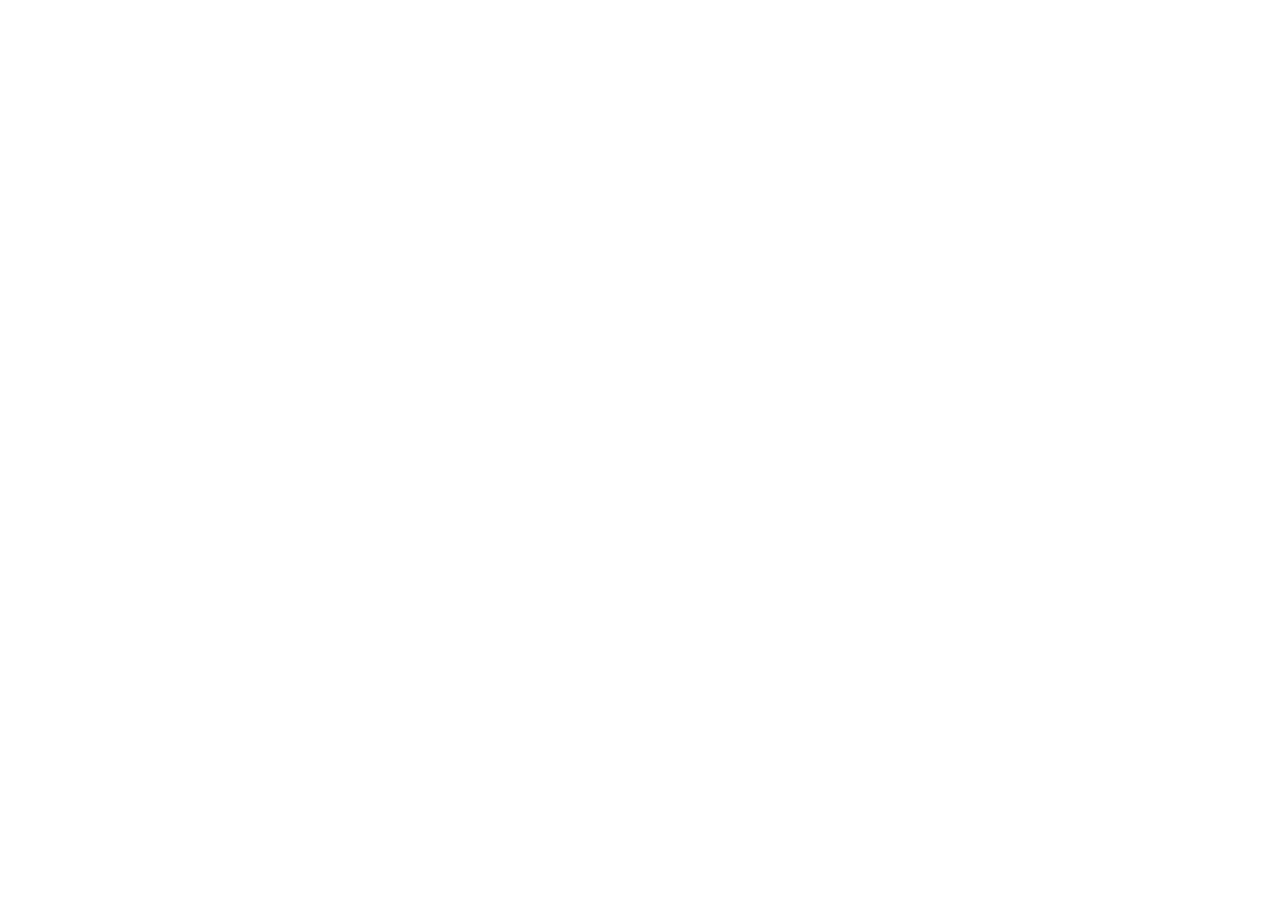
==== src/main/resources/static/index.html @ a93ce472 "feat : 1-프론트엔드-구현" ====
<!DOCTYPE html>
<html lang="ko">
<head>
  <meta charset="UTF-8">
  <meta name="viewport" content="width=device-width, initial-scale=1.0">
  <title>챌린지 플랫폼</title>
  <link rel="preconnect" href="https://fonts.googleapis.com">
  <link rel="preconnect" href="https://fonts.gstatic.com" crossorigin>
  <link href="https://fonts.googleapis.com/css2?family=Inter:wght@400;500;600;700;800&display=swap" rel="stylesheet">
  <link rel="stylesheet" href="/assets/css/common.css">
  <link rel="stylesheet" href="/assets/css/components.css">
  <link rel="stylesheet" href="/assets/css/pages.css">
</head>
<body>
  <div id="app"></div>

  <script src="/assets/js/api.js"></script>
  <script src="/assets/js/auth.js"></script>
  <script src="/assets/js/challenge.js"></script>
  <script src="/assets/js/verification.js"></script>
  <script src="/assets/js/point.js"></script>
  <script src="/assets/js/settlement.js"></script>
  <script src="/assets/js/app.js"></script>
</body>
</html>
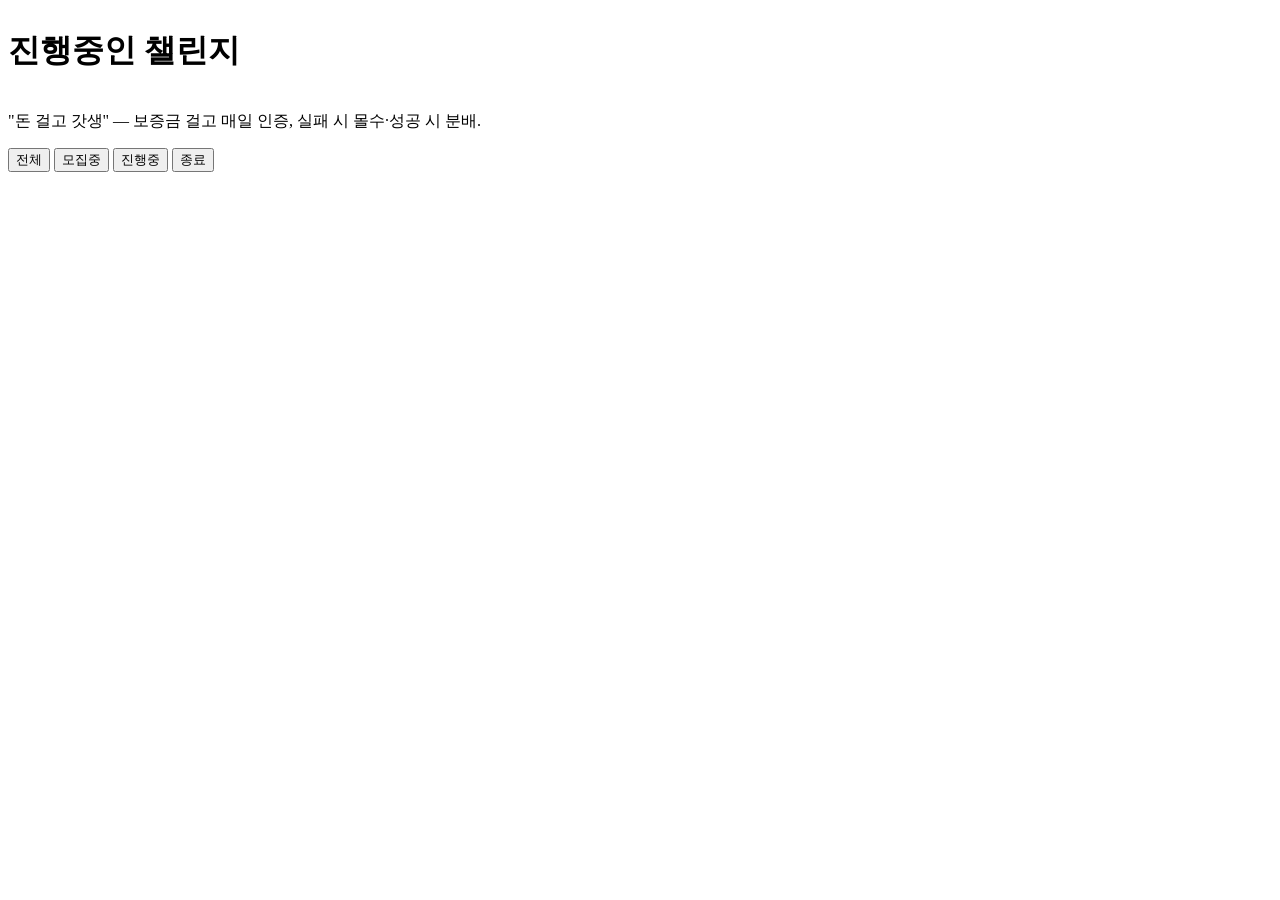
==== commit 6b5e243a: "feat(front): 프론트엔드 구현" ====
--- a/src/main/resources/static/index.html
+++ b/src/main/resources/static/index.html
@@ -1,25 +1,86 @@
 <!DOCTYPE html>
 <html lang="ko">
 <head>
-  <meta charset="UTF-8">
-  <meta name="viewport" content="width=device-width, initial-scale=1.0">
-  <title>챌린지 플랫폼</title>
-  <link rel="preconnect" href="https://fonts.googleapis.com">
-  <link rel="preconnect" href="https://fonts.gstatic.com" crossorigin>
-  <link href="https://fonts.googleapis.com/css2?family=Inter:wght@400;500;600;700;800&display=swap" rel="stylesheet">
-  <link rel="stylesheet" href="/assets/css/common.css">
-  <link rel="stylesheet" href="/assets/css/components.css">
-  <link rel="stylesheet" href="/assets/css/pages.css">
+  <meta charset="UTF-8" />
+  <meta name="viewport" content="width=device-width, initial-scale=1.0" />
+  <title>보증금 챌린지 — 돈 걸고 갓생</title>
+  <link rel="stylesheet" href="/assets/css/tokens.css" />
+  <link rel="stylesheet" href="/assets/css/receipt.css" />
 </head>
 <body>
-  <div id="app"></div>
+  <header class="appbar" id="appbar"></header>
+  <main class="wrap">
+    <div style="display:flex;align-items:center;gap:12px;flex-wrap:wrap">
+      <h1 class="page-title">진행중인 챌린지</h1>
+      <div class="appbar__spacer"></div>
+      <a class="btn btn--sm" id="create-btn" href="/challenge/create.html" style="display:none">+ 챌린지 개설</a>
+    </div>
+    <p class="muted">"돈 걸고 갓생" — 보증금 걸고 매일 인증, 실패 시 몰수·성공 시 분배.</p>
 
-  <script src="/assets/js/api.js"></script>
-  <script src="/assets/js/auth.js"></script>
-  <script src="/assets/js/challenge.js"></script>
-  <script src="/assets/js/verification.js"></script>
-  <script src="/assets/js/point.js"></script>
-  <script src="/assets/js/settlement.js"></script>
-  <script src="/assets/js/app.js"></script>
+    <div class="chip-tabs" id="filters">
+      <button class="chip" data-status="" aria-selected="true">전체</button>
+      <button class="chip" data-status="RECRUITING">모집중</button>
+      <button class="chip" data-status="ONGOING">진행중</button>
+      <button class="chip" data-status="CLOSED">종료</button>
+    </div>
+
+    <div class="grid" id="list"></div>
+    <div class="empty" id="empty" style="display:none">표시할 챌린지가 없습니다.</div>
+  </main>
+
+  <script src="/assets/js/common.js"></script>
+  <script>
+    const { api, el, esc, won, agoText, statusStamp, mountHeader, session, toast } = App;
+    let status = '';
+
+    async function load() {
+      const listEl = document.getElementById('list');
+      const emptyEl = document.getElementById('empty');
+      listEl.innerHTML = '';
+      emptyEl.style.display = 'none';
+      try {
+        const q = new URLSearchParams({ page: 0, size: 50 });
+        if (status) q.set('status', status);
+        const items = await api.get('/api/challenges?' + q.toString());
+        if (!items || items.length === 0) { emptyEl.style.display = 'block'; return; }
+        items.forEach((c) => listEl.appendChild(card(c)));
+      } catch (e) {
+        toast(e.message, 'err');
+      }
+    }
+
+    function card(c) {
+      const node = el(`
+        <article class="receipt card-receipt" role="button" tabindex="0">
+          <div class="receipt__head">${esc(c.title)}
+            <span class="receipt__no">#CH-${String(c.id).padStart(4, '0')}</span>
+          </div>
+          <div style="text-align:center;margin-bottom:6px">${statusStamp(c.status)}</div>
+          <hr class="rule" />
+          <div class="li"><span class="li__label">보증금</span><span class="li__dots"></span><span class="li__val">${won(c.depositAmount)}</span></div>
+          <div class="li"><span class="li__label">인증목표</span><span class="li__dots"></span><span class="li__val">${c.requiredCount} 회</span></div>
+          <div class="li"><span class="li__label">기간</span><span class="li__dots"></span><span class="li__val">${App.fmtDate(c.startDate)}~${App.fmtDate(c.endDate).slice(5)}</span></div>
+          <hr class="rule" />
+          <div class="muted" style="text-align:center">${esc(agoText(c.endDate))}</div>
+        </article>`);
+      const go = () => (location.href = `/challenge/detail.html?id=${c.id}`);
+      node.addEventListener('click', go);
+      node.addEventListener('keydown', (ev) => { if (ev.key === 'Enter' || ev.key === ' ') { ev.preventDefault(); go(); } });
+      return node;
+    }
+
+    document.getElementById('filters').addEventListener('click', (e) => {
+      const btn = e.target.closest('.chip');
+      if (!btn) return;
+      document.querySelectorAll('#filters .chip').forEach((c) => c.setAttribute('aria-selected', 'false'));
+      btn.setAttribute('aria-selected', 'true');
+      status = btn.dataset.status;
+      load();
+    });
+
+    mountHeader('/');
+    if (session.isAuthed) document.getElementById('create-btn').style.display = '';
+    load();
+  </script>
 </body>
 </html>
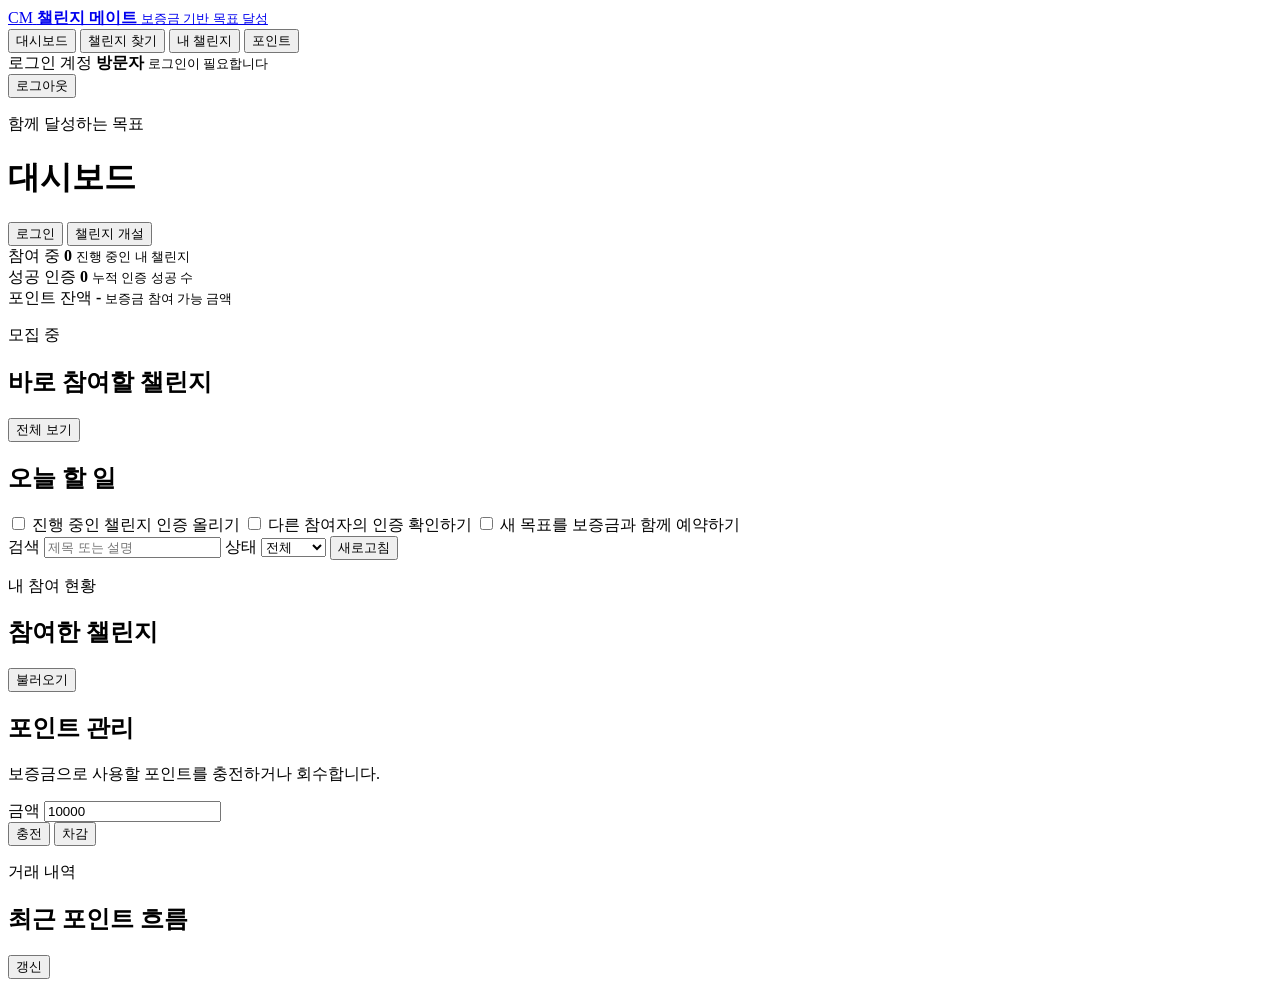
==== commit 2c2ef86e: "feat: 프론트" ====
--- a/src/main/resources/static/index.html
+++ b/src/main/resources/static/index.html
@@ -1,86 +1,219 @@
-<!DOCTYPE html>
+<!doctype html>
 <html lang="ko">
 <head>
-  <meta charset="UTF-8" />
-  <meta name="viewport" content="width=device-width, initial-scale=1.0" />
-  <title>보증금 챌린지 — 돈 걸고 갓생</title>
-  <link rel="stylesheet" href="/assets/css/tokens.css" />
-  <link rel="stylesheet" href="/assets/css/receipt.css" />
+  <meta charset="utf-8">
+  <meta name="viewport" content="width=device-width, initial-scale=1">
+  <title>챌린지 메이트</title>
+  <link rel="stylesheet" href="/assets/css/app.css">
 </head>
 <body>
-  <header class="appbar" id="appbar"></header>
-  <main class="wrap">
-    <div style="display:flex;align-items:center;gap:12px;flex-wrap:wrap">
-      <h1 class="page-title">진행중인 챌린지</h1>
-      <div class="appbar__spacer"></div>
-      <a class="btn btn--sm" id="create-btn" href="/challenge/create.html" style="display:none">+ 챌린지 개설</a>
+  <div class="shell">
+    <aside class="sidebar">
+      <a class="brand" href="#dashboard" aria-label="챌린지 메이트 홈">
+        <span class="brand-mark">CM</span>
+        <span>
+          <strong>챌린지 메이트</strong>
+          <small>보증금 기반 목표 달성</small>
+        </span>
+      </a>
+
+      <nav class="nav" aria-label="주요 메뉴">
+        <button class="nav-item active" data-view="dashboard" type="button">대시보드</button>
+        <button class="nav-item" data-view="explore" type="button">챌린지 찾기</button>
+        <button class="nav-item" data-view="mine" type="button">내 챌린지</button>
+        <button class="nav-item" data-view="points" type="button">포인트</button>
+      </nav>
+
+      <div class="account-panel">
+        <div>
+          <span class="muted">로그인 계정</span>
+          <strong id="accountName">방문자</strong>
+          <small id="accountEmail">로그인이 필요합니다</small>
+        </div>
+        <button id="logoutButton" class="ghost-button full hidden" type="button">로그아웃</button>
+      </div>
+    </aside>
+
+    <main class="main">
+      <header class="topbar">
+        <div>
+          <p class="eyebrow">함께 달성하는 목표</p>
+          <h1 id="pageTitle">대시보드</h1>
+        </div>
+        <div class="topbar-actions">
+          <button class="ghost-button" data-open-auth type="button">로그인</button>
+          <button class="primary-button" data-open-create type="button">챌린지 개설</button>
+        </div>
+      </header>
+
+      <section id="dashboardView" class="view active">
+        <div class="summary-grid">
+          <article class="metric-card accent-teal">
+            <span>참여 중</span>
+            <strong id="joinedCount">0</strong>
+            <small>진행 중인 내 챌린지</small>
+          </article>
+          <article class="metric-card accent-amber">
+            <span>성공 인증</span>
+            <strong id="successCount">0</strong>
+            <small>누적 인증 성공 수</small>
+          </article>
+          <article class="metric-card accent-blue">
+            <span>포인트 잔액</span>
+            <strong id="pointBalance">-</strong>
+            <small>보증금 참여 가능 금액</small>
+          </article>
+        </div>
+
+        <section class="split">
+          <div>
+            <div class="section-head">
+              <div>
+                <p class="eyebrow">모집 중</p>
+                <h2>바로 참여할 챌린지</h2>
+              </div>
+              <button class="text-button" data-view-link="explore" type="button">전체 보기</button>
+            </div>
+            <div id="featuredChallenges" class="challenge-grid"></div>
+          </div>
+          <aside class="side-panel">
+            <h2>오늘 할 일</h2>
+            <div class="todo-list">
+              <label><input type="checkbox"> 진행 중인 챌린지 인증 올리기</label>
+              <label><input type="checkbox"> 다른 참여자의 인증 확인하기</label>
+              <label><input type="checkbox"> 새 목표를 보증금과 함께 예약하기</label>
+            </div>
+          </aside>
+        </section>
+      </section>
+
+      <section id="exploreView" class="view">
+        <div class="toolbar">
+          <label class="search-box">
+            <span>검색</span>
+            <input id="challengeSearch" type="search" placeholder="제목 또는 설명">
+          </label>
+          <label>
+            <span>상태</span>
+            <select id="statusFilter">
+              <option value="">전체</option>
+              <option value="RECRUITING">모집 중</option>
+              <option value="ONGOING">진행 중</option>
+              <option value="CLOSED">종료</option>
+            </select>
+          </label>
+          <button id="refreshChallenges" class="ghost-button" type="button">새로고침</button>
+        </div>
+        <div id="challengeList" class="challenge-grid paged-grid"></div>
+        <nav id="challengePagination" class="pagination" aria-label="챌린지 목록 페이지"></nav>
+      </section>
+
+      <section id="mineView" class="view">
+        <div class="section-head">
+          <div>
+            <p class="eyebrow">내 참여 현황</p>
+            <h2>참여한 챌린지</h2>
+          </div>
+          <button id="refreshMine" class="ghost-button" type="button">불러오기</button>
+        </div>
+        <div id="myChallengeList" class="my-list"></div>
+      </section>
+
+      <section id="pointsView" class="view">
+        <div class="points-layout">
+          <form id="pointForm" class="form-panel">
+            <h2>포인트 관리</h2>
+            <p class="muted">보증금으로 사용할 포인트를 충전하거나 회수합니다.</p>
+            <label>
+              <span>금액</span>
+              <input name="amount" type="number" min="1000" step="1000" value="10000" required>
+            </label>
+            <div class="button-row">
+              <button class="primary-button" data-point-action="charge" type="submit">충전</button>
+              <button class="ghost-button" data-point-action="withdraw" type="submit">차감</button>
+            </div>
+          </form>
+          <section>
+            <div class="section-head">
+              <div>
+                <p class="eyebrow">거래 내역</p>
+                <h2>최근 포인트 흐름</h2>
+              </div>
+              <button id="refreshPoints" class="ghost-button" type="button">갱신</button>
+            </div>
+            <div id="pointHistory" class="history-list"></div>
+          </section>
+        </div>
+      </section>
+    </main>
+  </div>
+
+  <dialog id="authDialog" class="dialog">
+    <form method="dialog" class="dialog-card" id="authForm">
+      <button class="icon-button close-button" data-close-dialog aria-label="닫기" type="button">×</button>
+      <h2>계정 시작하기</h2>
+      <div class="segmented" role="tablist" aria-label="인증 방식">
+        <button class="active" data-auth-mode="login" type="button">로그인</button>
+        <button data-auth-mode="register" type="button">회원가입</button>
+      </div>
+      <label id="nameField" class="hidden">
+        <span>이름</span>
+        <input name="name" autocomplete="name">
+      </label>
+      <label>
+        <span>이메일</span>
+        <input name="email" type="email" autocomplete="email" required>
+      </label>
+      <label>
+        <span>비밀번호</span>
+        <input name="password" type="password" autocomplete="current-password" required>
+      </label>
+      <button id="authSubmit" class="primary-button full" type="submit">로그인</button>
+    </form>
+  </dialog>
+
+  <dialog id="createDialog" class="dialog">
+    <form method="dialog" class="dialog-card wide" id="challengeForm">
+      <button class="icon-button close-button" data-close-dialog aria-label="닫기" type="button">×</button>
+      <h2>챌린지 개설</h2>
+      <div class="form-grid">
+        <label class="span-2">
+          <span>제목</span>
+          <input name="title" maxlength="80" required placeholder="예: 매일 30분 걷기">
+        </label>
+        <label>
+          <span>보증금</span>
+          <input name="depositAmount" type="number" min="0" step="1000" value="10000" required>
+        </label>
+        <label>
+          <span>필요 인증 수</span>
+          <input name="requiredCount" type="number" min="1" value="5" required>
+        </label>
+        <label>
+          <span>시작일</span>
+          <input name="startDate" type="date" required>
+        </label>
+        <label>
+          <span>종료일</span>
+          <input name="endDate" type="date" required>
+        </label>
+        <label class="span-2">
+          <span>설명</span>
+          <textarea name="description" rows="4" placeholder="인증 방식과 목표를 알려주세요."></textarea>
+        </label>
+      </div>
+      <button class="primary-button full" type="submit">개설하기</button>
+    </form>
+  </dialog>
+
+  <dialog id="detailDialog" class="dialog">
+    <div class="dialog-card wide">
+      <button class="icon-button close-button" data-close-detail aria-label="닫기" type="button">×</button>
+      <div id="challengeDetail"></div>
     </div>
-    <p class="muted">"돈 걸고 갓생" — 보증금 걸고 매일 인증, 실패 시 몰수·성공 시 분배.</p>
-
-    <div class="chip-tabs" id="filters">
-      <button class="chip" data-status="" aria-selected="true">전체</button>
-      <button class="chip" data-status="RECRUITING">모집중</button>
-      <button class="chip" data-status="ONGOING">진행중</button>
-      <button class="chip" data-status="CLOSED">종료</button>
-    </div>
-
-    <div class="grid" id="list"></div>
-    <div class="empty" id="empty" style="display:none">표시할 챌린지가 없습니다.</div>
-  </main>
-
-  <script src="/assets/js/common.js"></script>
-  <script>
-    const { api, el, esc, won, agoText, statusStamp, mountHeader, session, toast } = App;
-    let status = '';
-
-    async function load() {
-      const listEl = document.getElementById('list');
-      const emptyEl = document.getElementById('empty');
-      listEl.innerHTML = '';
-      emptyEl.style.display = 'none';
-      try {
-        const q = new URLSearchParams({ page: 0, size: 50 });
-        if (status) q.set('status', status);
-        const items = await api.get('/api/challenges?' + q.toString());
-        if (!items || items.length === 0) { emptyEl.style.display = 'block'; return; }
-        items.forEach((c) => listEl.appendChild(card(c)));
-      } catch (e) {
-        toast(e.message, 'err');
-      }
-    }
-
-    function card(c) {
-      const node = el(`
-        <article class="receipt card-receipt" role="button" tabindex="0">
-          <div class="receipt__head">${esc(c.title)}
-            <span class="receipt__no">#CH-${String(c.id).padStart(4, '0')}</span>
-          </div>
-          <div style="text-align:center;margin-bottom:6px">${statusStamp(c.status)}</div>
-          <hr class="rule" />
-          <div class="li"><span class="li__label">보증금</span><span class="li__dots"></span><span class="li__val">${won(c.depositAmount)}</span></div>
-          <div class="li"><span class="li__label">인증목표</span><span class="li__dots"></span><span class="li__val">${c.requiredCount} 회</span></div>
-          <div class="li"><span class="li__label">기간</span><span class="li__dots"></span><span class="li__val">${App.fmtDate(c.startDate)}~${App.fmtDate(c.endDate).slice(5)}</span></div>
-          <hr class="rule" />
-          <div class="muted" style="text-align:center">${esc(agoText(c.endDate))}</div>
-        </article>`);
-      const go = () => (location.href = `/challenge/detail.html?id=${c.id}`);
-      node.addEventListener('click', go);
-      node.addEventListener('keydown', (ev) => { if (ev.key === 'Enter' || ev.key === ' ') { ev.preventDefault(); go(); } });
-      return node;
-    }
-
-    document.getElementById('filters').addEventListener('click', (e) => {
-      const btn = e.target.closest('.chip');
-      if (!btn) return;
-      document.querySelectorAll('#filters .chip').forEach((c) => c.setAttribute('aria-selected', 'false'));
-      btn.setAttribute('aria-selected', 'true');
-      status = btn.dataset.status;
-      load();
-    });
-
-    mountHeader('/');
-    if (session.isAuthed) document.getElementById('create-btn').style.display = '';
-    load();
-  </script>
+  </dialog>
+
+  <div id="toast" class="toast" role="status" aria-live="polite"></div>
+  <script src="/assets/js/app.js" defer></script>
 </body>
 </html>
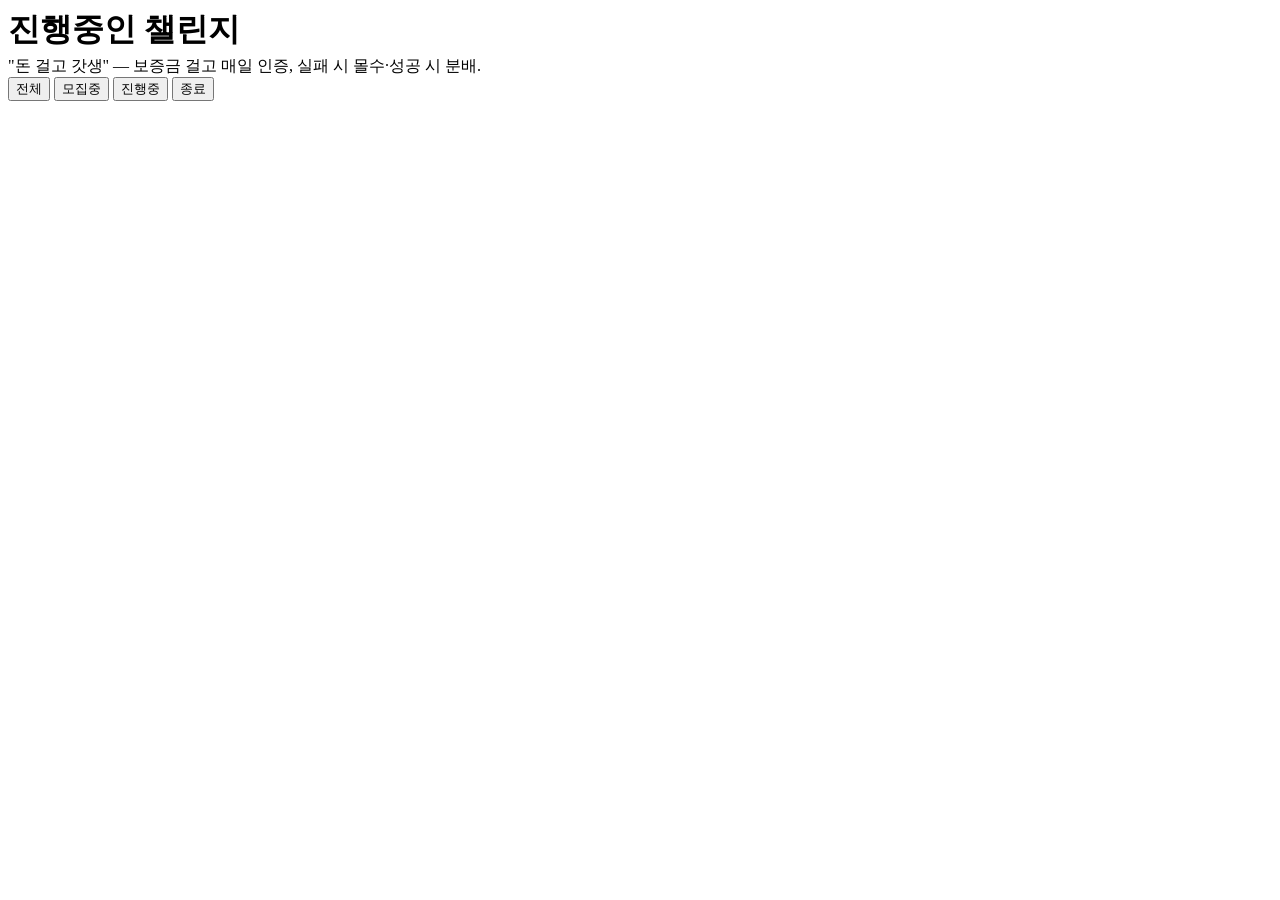
==== commit 219da3fe: "fix(front): 2차 화면 수정" ====
--- a/src/main/resources/static/index.html
+++ b/src/main/resources/static/index.html
@@ -1,219 +1,89 @@
-<!doctype html>
+<!DOCTYPE html>
 <html lang="ko">
 <head>
-  <meta charset="utf-8">
-  <meta name="viewport" content="width=device-width, initial-scale=1">
-  <title>챌린지 메이트</title>
-  <link rel="stylesheet" href="/assets/css/app.css">
+  <meta charset="UTF-8" />
+  <meta name="viewport" content="width=device-width, initial-scale=1.0" />
+  <title>보증금 챌린지 — 돈 걸고 갓생</title>
+  <link rel="stylesheet" href="/assets/css/tokens.css" />
+  <link rel="stylesheet" href="/assets/css/receipt.css" />
 </head>
 <body>
-  <div class="shell">
-    <aside class="sidebar">
-      <a class="brand" href="#dashboard" aria-label="챌린지 메이트 홈">
-        <span class="brand-mark">CM</span>
-        <span>
-          <strong>챌린지 메이트</strong>
-          <small>보증금 기반 목표 달성</small>
-        </span>
-      </a>
+  <header class="appbar" id="appbar"></header>
+  <main class="wrap">
+    <div style="display:flex;align-items:center;gap:16px;margin-top:8px">
+      <div>
+        <h1 class="page-title" style="margin:0">진행중인 챌린지</h1>
+        <p class="muted" style="margin:4px 0 0">"돈 걸고 갓생" — 보증금 걸고 매일 인증, 실패 시 몰수·성공 시 분배.</p>
+      </div>
+      <div class="appbar__spacer"></div>
+      <a class="btn btn--inline" id="create-btn" href="/challenge/create.html"
+         style="display:none;font-size:16px;padding:13px 22px;flex:none">＋ 챌린지 개설하기</a>
+    </div>
 
-      <nav class="nav" aria-label="주요 메뉴">
-        <button class="nav-item active" data-view="dashboard" type="button">대시보드</button>
-        <button class="nav-item" data-view="explore" type="button">챌린지 찾기</button>
-        <button class="nav-item" data-view="mine" type="button">내 챌린지</button>
-        <button class="nav-item" data-view="points" type="button">포인트</button>
-      </nav>
+    <div class="chip-tabs" id="filters">
+      <button class="chip" data-status="" aria-selected="true">전체</button>
+      <button class="chip" data-status="RECRUITING">모집중</button>
+      <button class="chip" data-status="ONGOING">진행중</button>
+      <button class="chip" data-status="CLOSED">종료</button>
+    </div>
 
-      <div class="account-panel">
-        <div>
-          <span class="muted">로그인 계정</span>
-          <strong id="accountName">방문자</strong>
-          <small id="accountEmail">로그인이 필요합니다</small>
-        </div>
-        <button id="logoutButton" class="ghost-button full hidden" type="button">로그아웃</button>
-      </div>
-    </aside>
+    <div class="grid" id="list"></div>
+    <div class="empty" id="empty" style="display:none">표시할 챌린지가 없습니다.</div>
+  </main>
 
-    <main class="main">
-      <header class="topbar">
-        <div>
-          <p class="eyebrow">함께 달성하는 목표</p>
-          <h1 id="pageTitle">대시보드</h1>
-        </div>
-        <div class="topbar-actions">
-          <button class="ghost-button" data-open-auth type="button">로그인</button>
-          <button class="primary-button" data-open-create type="button">챌린지 개설</button>
-        </div>
-      </header>
+  <script src="/assets/js/common.js"></script>
+  <script>
+    const { api, el, esc, won, agoText, statusStamp, mountHeader, session, toast } = App;
+    let status = '';
 
-      <section id="dashboardView" class="view active">
-        <div class="summary-grid">
-          <article class="metric-card accent-teal">
-            <span>참여 중</span>
-            <strong id="joinedCount">0</strong>
-            <small>진행 중인 내 챌린지</small>
-          </article>
-          <article class="metric-card accent-amber">
-            <span>성공 인증</span>
-            <strong id="successCount">0</strong>
-            <small>누적 인증 성공 수</small>
-          </article>
-          <article class="metric-card accent-blue">
-            <span>포인트 잔액</span>
-            <strong id="pointBalance">-</strong>
-            <small>보증금 참여 가능 금액</small>
-          </article>
-        </div>
+    async function load() {
+      const listEl = document.getElementById('list');
+      const emptyEl = document.getElementById('empty');
+      listEl.innerHTML = '';
+      emptyEl.style.display = 'none';
+      try {
+        const q = new URLSearchParams({ page: 0, size: 50 });
+        if (status) q.set('status', status);
+        const items = await api.get('/api/challenges?' + q.toString());
+        if (!items || items.length === 0) { emptyEl.style.display = 'block'; return; }
+        items.forEach((c) => listEl.appendChild(card(c)));
+      } catch (e) {
+        toast(e.message, 'err');
+      }
+    }
 
-        <section class="split">
-          <div>
-            <div class="section-head">
-              <div>
-                <p class="eyebrow">모집 중</p>
-                <h2>바로 참여할 챌린지</h2>
-              </div>
-              <button class="text-button" data-view-link="explore" type="button">전체 보기</button>
-            </div>
-            <div id="featuredChallenges" class="challenge-grid"></div>
+    function card(c) {
+      const node = el(`
+        <article class="receipt card-receipt" role="button" tabindex="0">
+          <div class="receipt__head">${esc(c.title)}
+            <span class="receipt__no">#CH-${String(c.id).padStart(4, '0')}</span>
           </div>
-          <aside class="side-panel">
-            <h2>오늘 할 일</h2>
-            <div class="todo-list">
-              <label><input type="checkbox"> 진행 중인 챌린지 인증 올리기</label>
-              <label><input type="checkbox"> 다른 참여자의 인증 확인하기</label>
-              <label><input type="checkbox"> 새 목표를 보증금과 함께 예약하기</label>
-            </div>
-          </aside>
-        </section>
-      </section>
+          <div style="text-align:center;margin-bottom:6px">${statusStamp(c.status)}</div>
+          <hr class="rule" />
+          <div class="li"><span class="li__label">보증금</span><span class="li__dots"></span><span class="li__val">${won(c.depositAmount)}</span></div>
+          <div class="li"><span class="li__label">인증목표</span><span class="li__dots"></span><span class="li__val">${c.requiredCount} 회</span></div>
+          <div class="li"><span class="li__label">기간</span><span class="li__dots"></span><span class="li__val">${App.fmtDate(c.startDate)}~${App.fmtDate(c.endDate).slice(5)}</span></div>
+          <hr class="rule" />
+          <div class="muted" style="text-align:center">${esc(agoText(c.endDate))}</div>
+        </article>`);
+      const go = () => (location.href = `/challenge/detail.html?id=${c.id}`);
+      node.addEventListener('click', go);
+      node.addEventListener('keydown', (ev) => { if (ev.key === 'Enter' || ev.key === ' ') { ev.preventDefault(); go(); } });
+      return node;
+    }
 
-      <section id="exploreView" class="view">
-        <div class="toolbar">
-          <label class="search-box">
-            <span>검색</span>
-            <input id="challengeSearch" type="search" placeholder="제목 또는 설명">
-          </label>
-          <label>
-            <span>상태</span>
-            <select id="statusFilter">
-              <option value="">전체</option>
-              <option value="RECRUITING">모집 중</option>
-              <option value="ONGOING">진행 중</option>
-              <option value="CLOSED">종료</option>
-            </select>
-          </label>
-          <button id="refreshChallenges" class="ghost-button" type="button">새로고침</button>
-        </div>
-        <div id="challengeList" class="challenge-grid paged-grid"></div>
-        <nav id="challengePagination" class="pagination" aria-label="챌린지 목록 페이지"></nav>
-      </section>
+    document.getElementById('filters').addEventListener('click', (e) => {
+      const btn = e.target.closest('.chip');
+      if (!btn) return;
+      document.querySelectorAll('#filters .chip').forEach((c) => c.setAttribute('aria-selected', 'false'));
+      btn.setAttribute('aria-selected', 'true');
+      status = btn.dataset.status;
+      load();
+    });
 
-      <section id="mineView" class="view">
-        <div class="section-head">
-          <div>
-            <p class="eyebrow">내 참여 현황</p>
-            <h2>참여한 챌린지</h2>
-          </div>
-          <button id="refreshMine" class="ghost-button" type="button">불러오기</button>
-        </div>
-        <div id="myChallengeList" class="my-list"></div>
-      </section>
-
-      <section id="pointsView" class="view">
-        <div class="points-layout">
-          <form id="pointForm" class="form-panel">
-            <h2>포인트 관리</h2>
-            <p class="muted">보증금으로 사용할 포인트를 충전하거나 회수합니다.</p>
-            <label>
-              <span>금액</span>
-              <input name="amount" type="number" min="1000" step="1000" value="10000" required>
-            </label>
-            <div class="button-row">
-              <button class="primary-button" data-point-action="charge" type="submit">충전</button>
-              <button class="ghost-button" data-point-action="withdraw" type="submit">차감</button>
-            </div>
-          </form>
-          <section>
-            <div class="section-head">
-              <div>
-                <p class="eyebrow">거래 내역</p>
-                <h2>최근 포인트 흐름</h2>
-              </div>
-              <button id="refreshPoints" class="ghost-button" type="button">갱신</button>
-            </div>
-            <div id="pointHistory" class="history-list"></div>
-          </section>
-        </div>
-      </section>
-    </main>
-  </div>
-
-  <dialog id="authDialog" class="dialog">
-    <form method="dialog" class="dialog-card" id="authForm">
-      <button class="icon-button close-button" data-close-dialog aria-label="닫기" type="button">×</button>
-      <h2>계정 시작하기</h2>
-      <div class="segmented" role="tablist" aria-label="인증 방식">
-        <button class="active" data-auth-mode="login" type="button">로그인</button>
-        <button data-auth-mode="register" type="button">회원가입</button>
-      </div>
-      <label id="nameField" class="hidden">
-        <span>이름</span>
-        <input name="name" autocomplete="name">
-      </label>
-      <label>
-        <span>이메일</span>
-        <input name="email" type="email" autocomplete="email" required>
-      </label>
-      <label>
-        <span>비밀번호</span>
-        <input name="password" type="password" autocomplete="current-password" required>
-      </label>
-      <button id="authSubmit" class="primary-button full" type="submit">로그인</button>
-    </form>
-  </dialog>
-
-  <dialog id="createDialog" class="dialog">
-    <form method="dialog" class="dialog-card wide" id="challengeForm">
-      <button class="icon-button close-button" data-close-dialog aria-label="닫기" type="button">×</button>
-      <h2>챌린지 개설</h2>
-      <div class="form-grid">
-        <label class="span-2">
-          <span>제목</span>
-          <input name="title" maxlength="80" required placeholder="예: 매일 30분 걷기">
-        </label>
-        <label>
-          <span>보증금</span>
-          <input name="depositAmount" type="number" min="0" step="1000" value="10000" required>
-        </label>
-        <label>
-          <span>필요 인증 수</span>
-          <input name="requiredCount" type="number" min="1" value="5" required>
-        </label>
-        <label>
-          <span>시작일</span>
-          <input name="startDate" type="date" required>
-        </label>
-        <label>
-          <span>종료일</span>
-          <input name="endDate" type="date" required>
-        </label>
-        <label class="span-2">
-          <span>설명</span>
-          <textarea name="description" rows="4" placeholder="인증 방식과 목표를 알려주세요."></textarea>
-        </label>
-      </div>
-      <button class="primary-button full" type="submit">개설하기</button>
-    </form>
-  </dialog>
-
-  <dialog id="detailDialog" class="dialog">
-    <div class="dialog-card wide">
-      <button class="icon-button close-button" data-close-detail aria-label="닫기" type="button">×</button>
-      <div id="challengeDetail"></div>
-    </div>
-  </dialog>
-
-  <div id="toast" class="toast" role="status" aria-live="polite"></div>
-  <script src="/assets/js/app.js" defer></script>
+    mountHeader('/');
+    if (session.isAuthed) document.getElementById('create-btn').style.display = '';
+    load();
+  </script>
 </body>
 </html>
